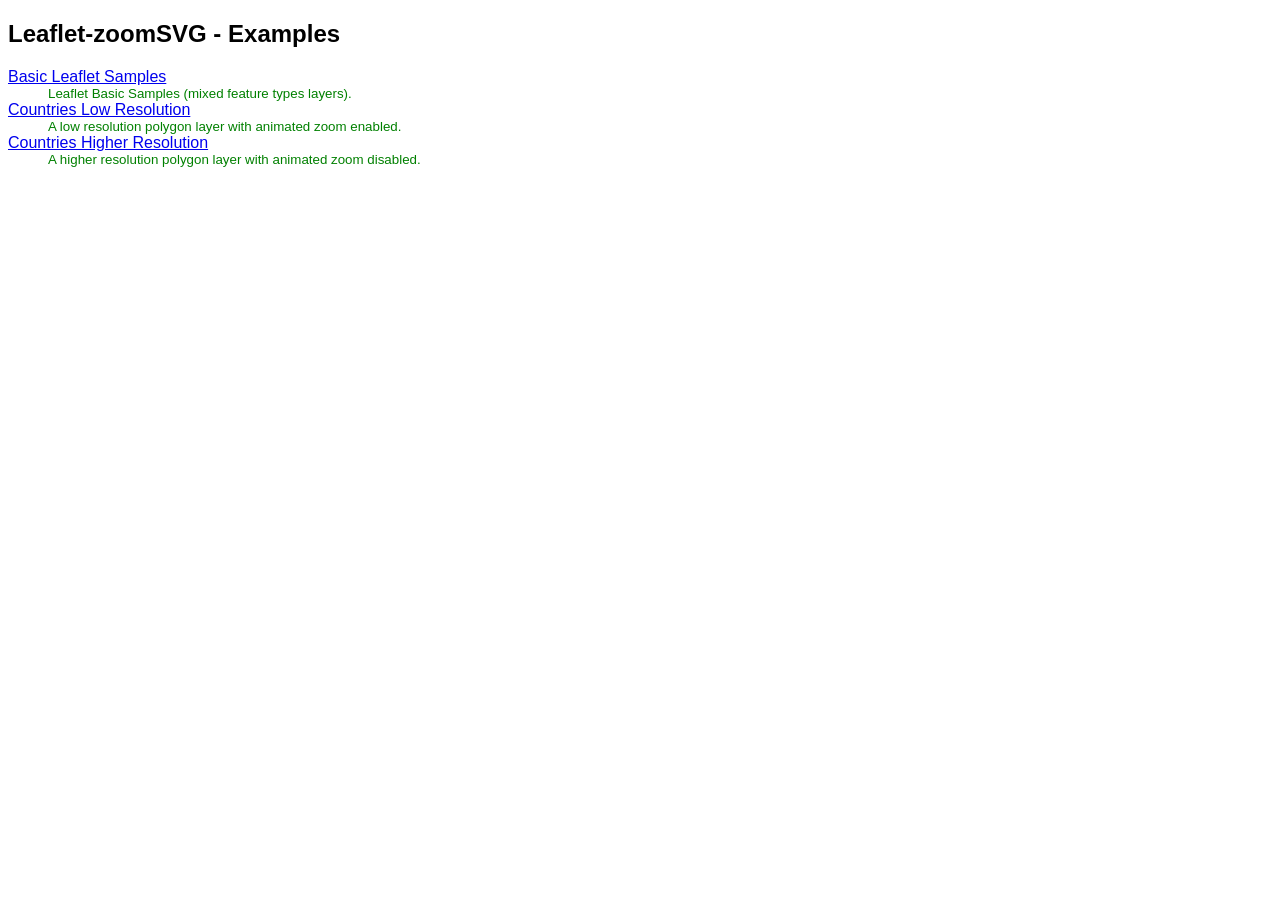
==== examples/index.htm @ e6512d4b "Fix for zoom animation and add more examples" ====
<!DOCTYPE html>
<html lang="en">
 <head>
  <title>Leaflet-zoomSVG - Examples</title>
  <meta charset="UTF-8">
  <meta name="viewport" content="width=device-width, initial-scale=1">
 <style>
body { 
 font-family: Arial
}
dd {
 color: green;
 font-size: smaller;
}
 </style>
</head>
<body>
 <h2>Leaflet-zoomSVG - Examples</h2>
 <dl>
  <dt><a href="basic.htm">Basic Leaflet Samples</a></dt>
  <dd>Leaflet Basic Samples (mixed feature types layers).</dd>
  <dt><a href="countries-lowres.htm">Countries Low Resolution</a></dt>
  <dd>A low resolution polygon layer with animated zoom enabled.</dd>
  <dt><a href="countries-hires.htm">Countries Higher Resolution</a></dt>
  <dd>A higher resolution polygon layer with animated zoom disabled.</dd>
 </dl>
</body>
</html>
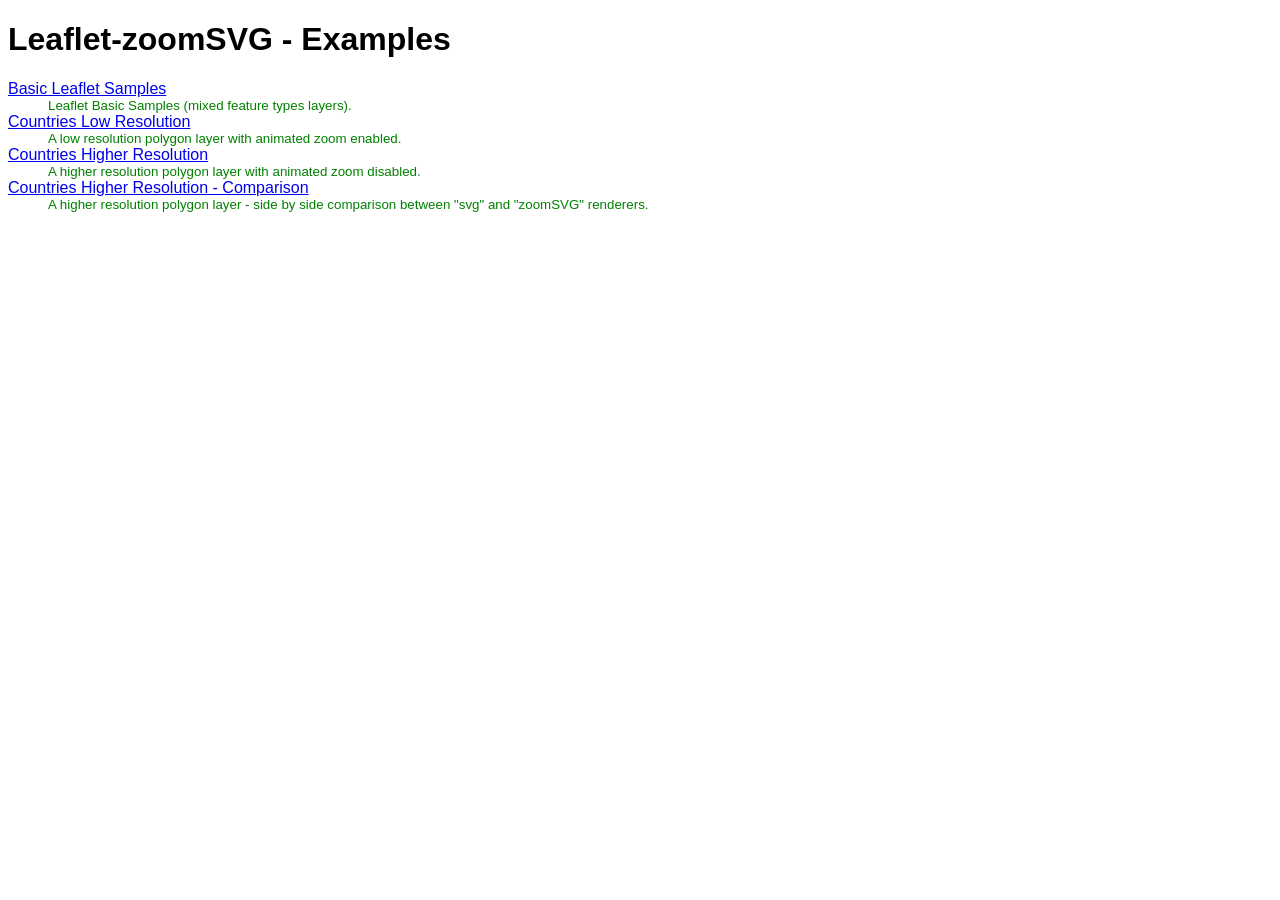
==== commit 319270c1: "Performance enhancements, add comparison example." ====
--- a/examples/index.htm
+++ b/examples/index.htm
@@ -15,7 +15,7 @@
  </style>
 </head>
 <body>
- <h2>Leaflet-zoomSVG - Examples</h2>
+ <h1>Leaflet-zoomSVG - Examples</h1>
  <dl>
   <dt><a href="basic.htm">Basic Leaflet Samples</a></dt>
   <dd>Leaflet Basic Samples (mixed feature types layers).</dd>
@@ -23,6 +23,8 @@
   <dd>A low resolution polygon layer with animated zoom enabled.</dd>
   <dt><a href="countries-hires.htm">Countries Higher Resolution</a></dt>
   <dd>A higher resolution polygon layer with animated zoom disabled.</dd>
+  <dt><a href="countries-hires-comparison.htm">Countries Higher Resolution - Comparison</a></dt>
+  <dd>A higher resolution polygon layer - side by side comparison between "svg" and "zoomSVG" renderers.</dd>
  </dl>
 </body>
 </html>
